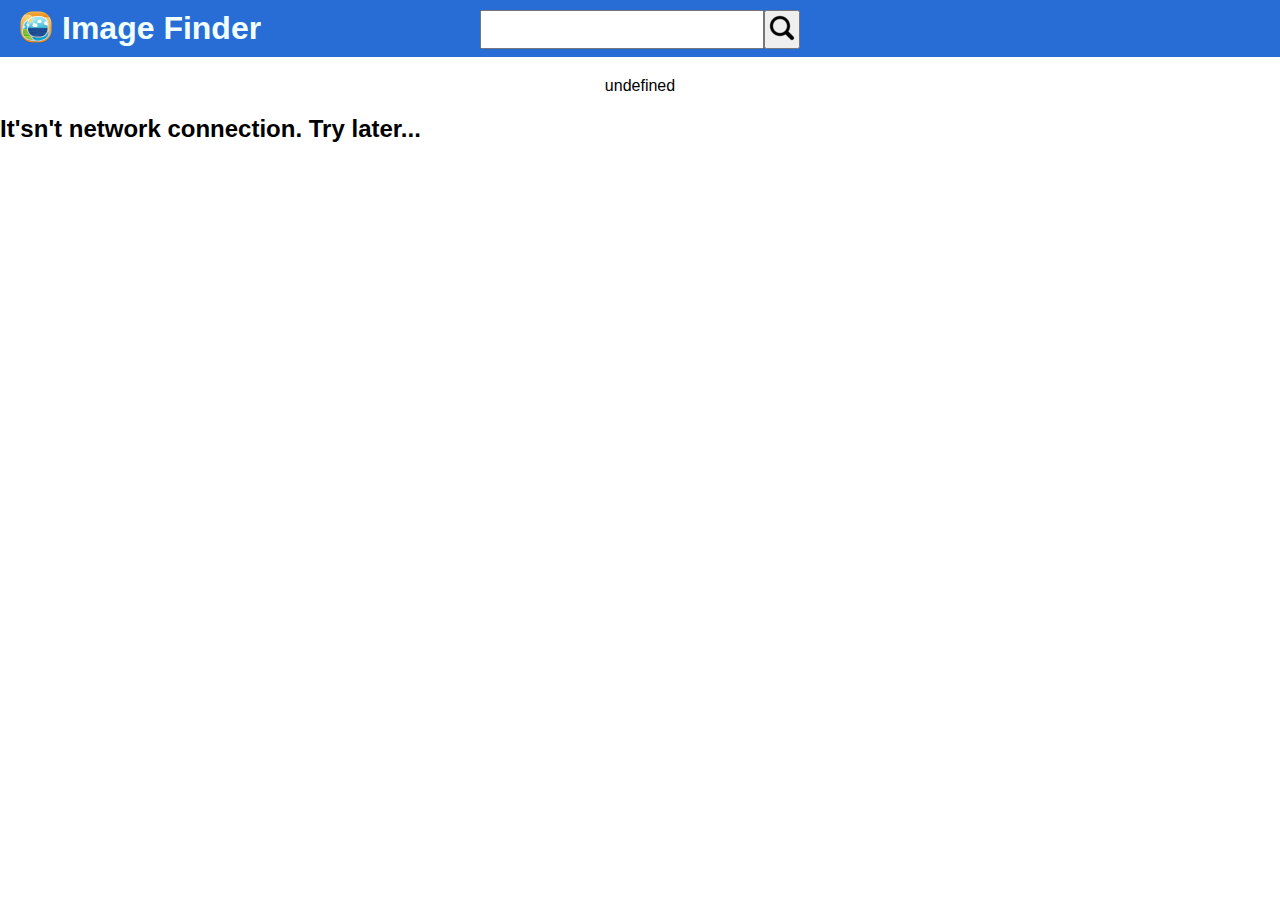
==== offline.html @ 1962f3e1 "Add files via upload" ====
<!DOCTYPE html>
<html lang="en">
  <head>
    <meta charset="UTF-8" />
    <meta http-equiv="X-UA-Compatible" content="IE=edge" />
    <meta name="viewport" content="width=device-width, initial-scale=1.0" />

    <link rel="stylesheet" href="/style.css" />
    <link rel="manifest" href="/manifest.json" />
    <title>Document</title>
    <link rel="icon" href="/favicon.ico" />
  </head>
  <body>
    <header>
      <div class="logo">
        <div class="logo-thumb">
          <img src="/icons/logo_32x32.png" alt="logo" />
        </div>
        <a class="logo-link" href="#">Image Finder</a>
      </div>

      <div class="search">
        <input class="search-field" type="text" name="search" id="" />
        <button class="search-button">
          <img src="/icons/search.png" alt="" />
        </button>
      </div>
    </header>
    <main>
      <ul class="gallery"></ul>
      <h2>It'sn't network connection. Try later...</h2>
    </main>
    <script src="/index.js" type="module"></script>
  </body>
</html>
---- style.css ----
*,
*::after,
*::before {
  margin: 0;
  padding: 0;
  box-sizing: border-box;
}

@font-face {
  font-family: "Roboto";
  src: url("./fonts/Roboto-Regular.ttf") format("ttf");
  font-weight: 400;
}

@font-face {
  font-family: "Roboto";
  src: url("/fonts/Roboto-Bold.ttf") format("ttf");
  font-weight: 700;
}

body {
  font-family: "Roboto", sans-serif;
  font-weight: 400;
}

header {
  position: relative;
  display: flex;
  background-color: rgb(40, 109, 213);
  padding: 10px 20px;
}

.logo {
  display: flex;
  align-items: center;
}

.logo-link {
  margin-left: 10px;
  color: azure;
  font-size: 32px;
  text-decoration: none;
  font-weight: 700;
}

.search {
  position: absolute;
  display: flex;
  flex-wrap: nowrap;
  width: 25%;
  left: 50%;
  transform: translateX(-50%);
}

.search-field {
  width: 100%;
  height: "auto";
}

.gallery {
  display: flex;
  flex-wrap: wrap;
  justify-content: space-evenly;
  padding: 20px;
}

.gallery-item {
  display: flex;
  flex-direction: column;
  width: 450px;
  height: 400px;
  -webkit-box-shadow: 2px 5px 16px 0px rgb(40, 109, 213),
    5px 5px 6px 7px rgba(0, 0, 0, 0.04);
  box-shadow: 2px 5px 16px 0px rgb(40, 109, 213),
    5px 5px 6px 7px rgba(0, 0, 0, 0.04);
  margin-bottom: 30px;
  border-radius: 4px;
}

.item-thumb {
  width: 450px;
  height: 300px;
  border-radius: 6px;
}

.item-thumb > img {
  width: 450px;
  height: 300px;
  border-radius: 4px;
  object-fit: cover;
}

.item-data {
  display: flex;
  flex-direction: column;
  padding: 10px;
}

.item-tags {
  font-weight: 700;
}

.item-stats {
  display: flex;
  justify-content: space-between;
}

.item {
  display: flex;
  flex-direction: column;
  justify-content: center;
}
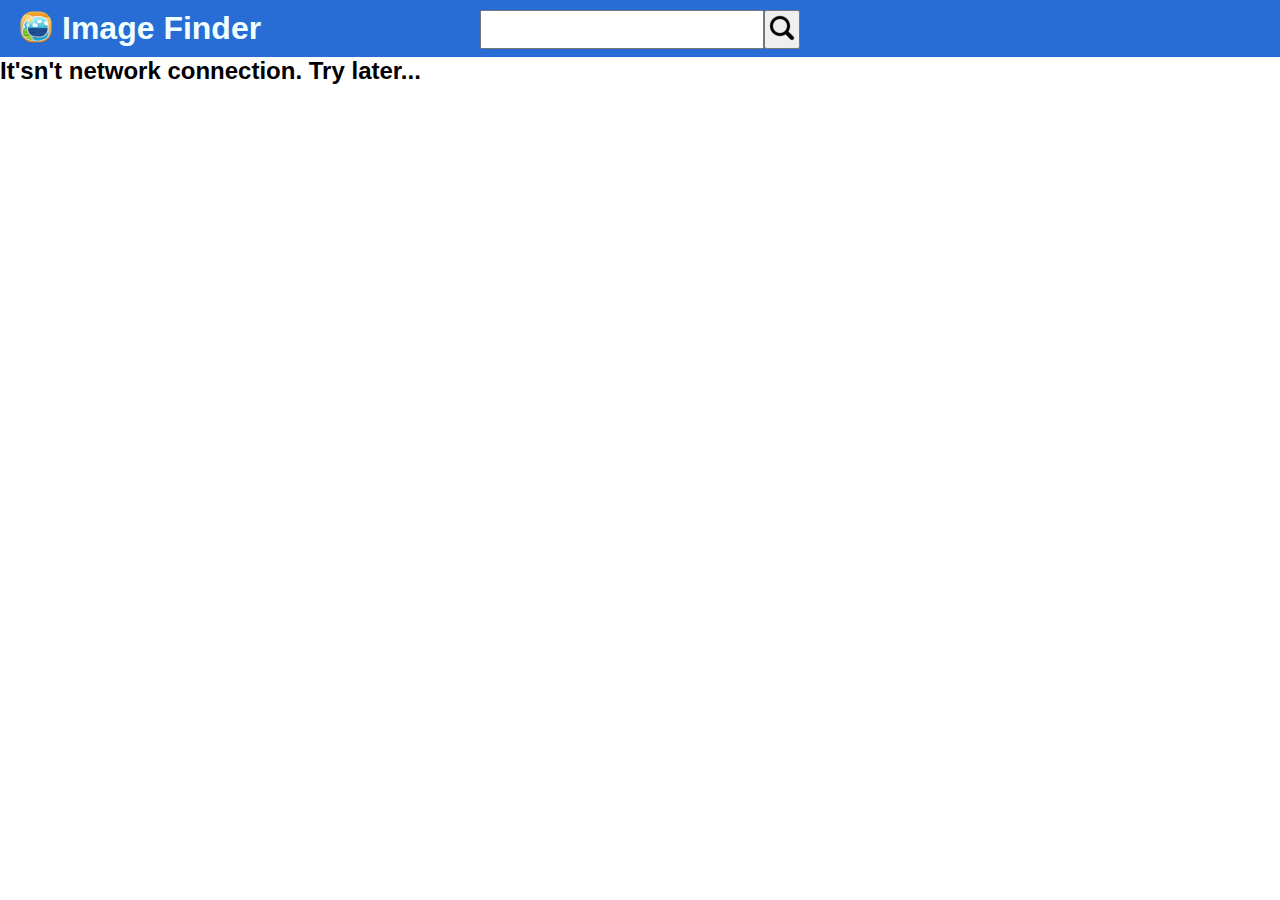
==== commit 2c3713d5: "upd sw" ====
--- a/offline.html
+++ b/offline.html
@@ -5,16 +5,16 @@
     <meta http-equiv="X-UA-Compatible" content="IE=edge" />
     <meta name="viewport" content="width=device-width, initial-scale=1.0" />
 
-    <link rel="stylesheet" href="/style.css" />
-    <link rel="manifest" href="/manifest.json" />
+    <link rel="stylesheet" href="./style.css" />
+    <link rel="manifest" href="./manifest.json" />
     <title>Document</title>
-    <link rel="icon" href="/favicon.ico" />
+    <link rel="icon" href="./favicon.ico" />
   </head>
   <body>
     <header>
       <div class="logo">
         <div class="logo-thumb">
-          <img src="/icons/logo_32x32.png" alt="logo" />
+          <img src="./icons/logo_32x32.png" alt="logo" />
         </div>
         <a class="logo-link" href="#">Image Finder</a>
       </div>
@@ -22,12 +22,12 @@
       <div class="search">
         <input class="search-field" type="text" name="search" id="" />
         <button class="search-button">
-          <img src="/icons/search.png" alt="" />
+          <img src="./icons/search.png" alt="" />
         </button>
       </div>
     </header>
     <main>
-      <ul class="gallery"></ul>
+      <!-- <ul class="gallery"></ul> -->
       <h2>It'sn't network connection. Try later...</h2>
     </main>
     <script src="/index.js" type="module"></script>
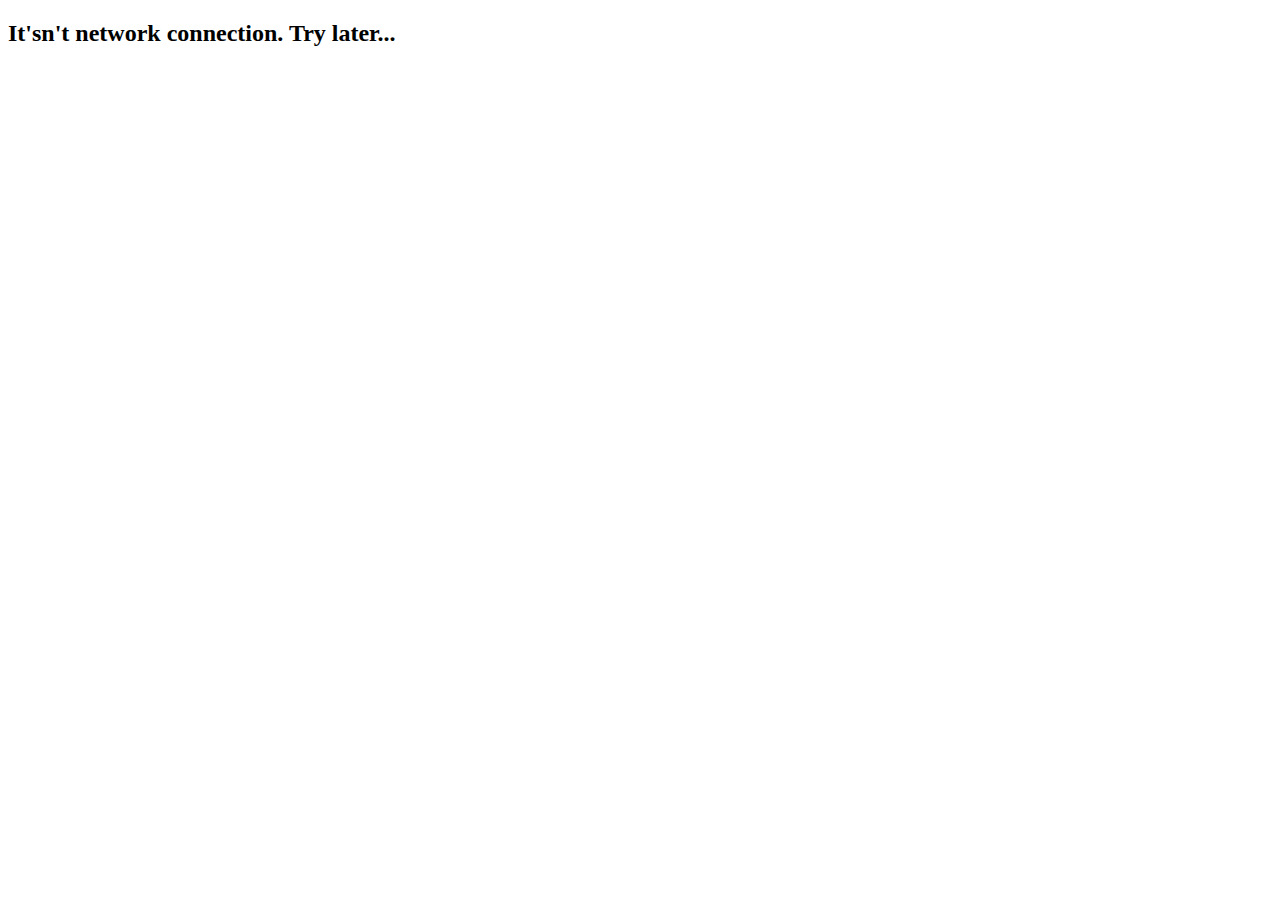
==== commit 84593f25: "upd" ====
--- a/offline.html
+++ b/offline.html
@@ -4,14 +4,12 @@
     <meta charset="UTF-8" />
     <meta http-equiv="X-UA-Compatible" content="IE=edge" />
     <meta name="viewport" content="width=device-width, initial-scale=1.0" />
-
-    <link rel="stylesheet" href="./style.css" />
     <link rel="manifest" href="./manifest.json" />
     <title>Document</title>
     <link rel="icon" href="./favicon.ico" />
   </head>
   <body>
-    <header>
+    <!-- <header>
       <div class="logo">
         <div class="logo-thumb">
           <img src="./icons/logo_32x32.png" alt="logo" />
@@ -25,7 +23,7 @@
           <img src="./icons/search.png" alt="" />
         </button>
       </div>
-    </header>
+    </header> -->
     <main>
       <!-- <ul class="gallery"></ul> -->
       <h2>It'sn't network connection. Try later...</h2>
